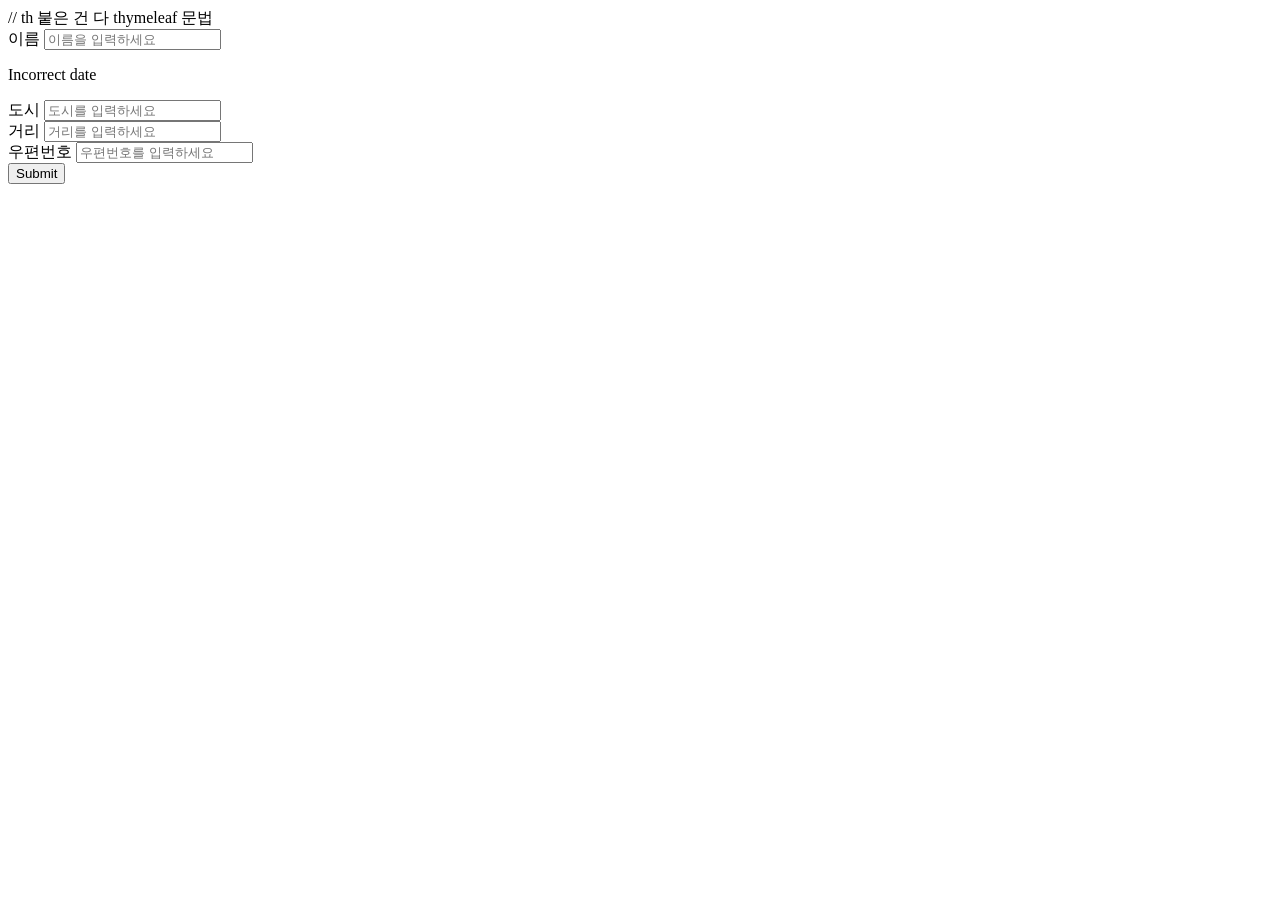
==== jpashop/src/main/resources/templates/members/createMemberForm.html @ 42466afa "Feat: user sign up #5" ====
<!DOCTYPE HTML>
<html xmlns:th="http://www.thymeleaf.org">
<head th:replace="fragments/header :: header" /> // th 붙은 건 다 thymeleaf 문법
<style>
    .fieldError {
        border-color: #bd2130;
    }
</style>
<body>
<div class="container">
    <div th:replace="fragments/bodyHeader :: bodyHeader"/>
    <form role="form" action="/members/new" th:object="${memberForm}"
          method="post">
<!-- memberForm 이름으로 MemberForm 객체 접근. th:object="${memberForm}" : form 안에서는 이 객체를 계속 쓰겠다-->
        <div class="form-group">
            <label th:for="name">이름</label>
            <input type="text" th:field="*{name}" class="form-control" placeholder="이름을 입력하세요"
                   th:class="${#fields.hasErrors('name')}? 'form-control fieldError' : 'form-control'">
<!-- form 작성할 때 id, name 적어주는데 보통 둘을 같게 적어준다. th는 중복을 없애기 위해 field에 한 번만 적어주면 된다.
렌더링 될 때는 id, name으로 만들어진다. -->
<!-- ${#fields.hasErrors('name')}? 'form-control fieldError' : 'form-control' : 에러가 있으면 다른 class로 css 처리-->
<!-- *: 객체 접근 getter, setter를 통한 프로퍼티 접근법-->
            <p th:if="${#fields.hasErrors('name')}"
               th:errors="*{name}">Incorrect date</p>
        </div>
        <div class="form-group">
            <label th:for="city">도시</label>
            <input type="text" th:field="*{city}" class="form-control" placeholder="도시를 입력하세요"> </div>
        <div class="form-group">
            <label th:for="street">거리</label>
            <input type="text" th:field="*{street}" class="form-control" placeholder="거리를 입력하세요">
        </div>
        <div class="form-group">
            <label th:for="zipcode">우편번호</label>
            <input type="text" th:field="*{zipcode}" class="form-control"
                   placeholder="우편번호를 입력하세요"> </div>
        <button type="submit" class="btn btn-primary">Submit</button>
<!-- 버튼 누르면 정보가 post로 넘어간다. -->
    </form>
    <br/>
    <div th:replace="fragments/footer :: footer" />
</div> <!-- /container -->
</body>
</html>
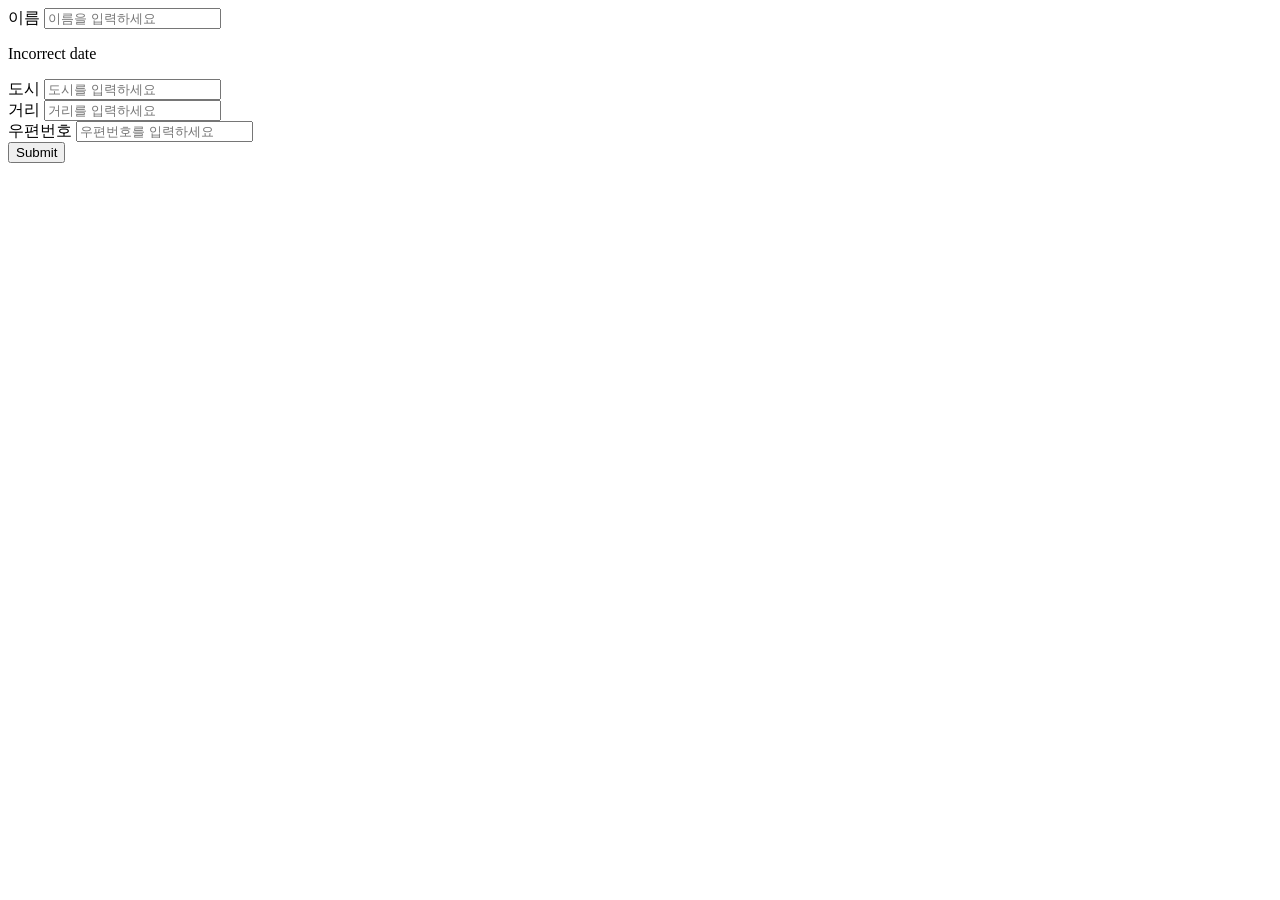
==== commit 7646f3f7: "Feat: item create, read #5" ====
--- a/jpashop/src/main/resources/templates/members/createMemberForm.html
+++ b/jpashop/src/main/resources/templates/members/createMemberForm.html
@@ -1,6 +1,7 @@
 <!DOCTYPE HTML>
 <html xmlns:th="http://www.thymeleaf.org">
-<head th:replace="fragments/header :: header" /> // th 붙은 건 다 thymeleaf 문법
+<head th:replace="fragments/header :: header" />
+<!--th 붙은 건 다 thymeleaf 문법-->
 <style>
     .fieldError {
         border-color: #bd2130;
@@ -9,8 +10,7 @@
 <body>
 <div class="container">
     <div th:replace="fragments/bodyHeader :: bodyHeader"/>
-    <form role="form" action="/members/new" th:object="${memberForm}"
-          method="post">
+    <form role="form" action="/members/new" th:object="${memberForm}" method="post">
 <!-- memberForm 이름으로 MemberForm 객체 접근. th:object="${memberForm}" : form 안에서는 이 객체를 계속 쓰겠다-->
         <div class="form-group">
             <label th:for="name">이름</label>
@@ -32,8 +32,7 @@
         </div>
         <div class="form-group">
             <label th:for="zipcode">우편번호</label>
-            <input type="text" th:field="*{zipcode}" class="form-control"
-                   placeholder="우편번호를 입력하세요"> </div>
+            <input type="text" th:field="*{zipcode}" class="form-control" placeholder="우편번호를 입력하세요"> </div>
         <button type="submit" class="btn btn-primary">Submit</button>
 <!-- 버튼 누르면 정보가 post로 넘어간다. -->
     </form>
